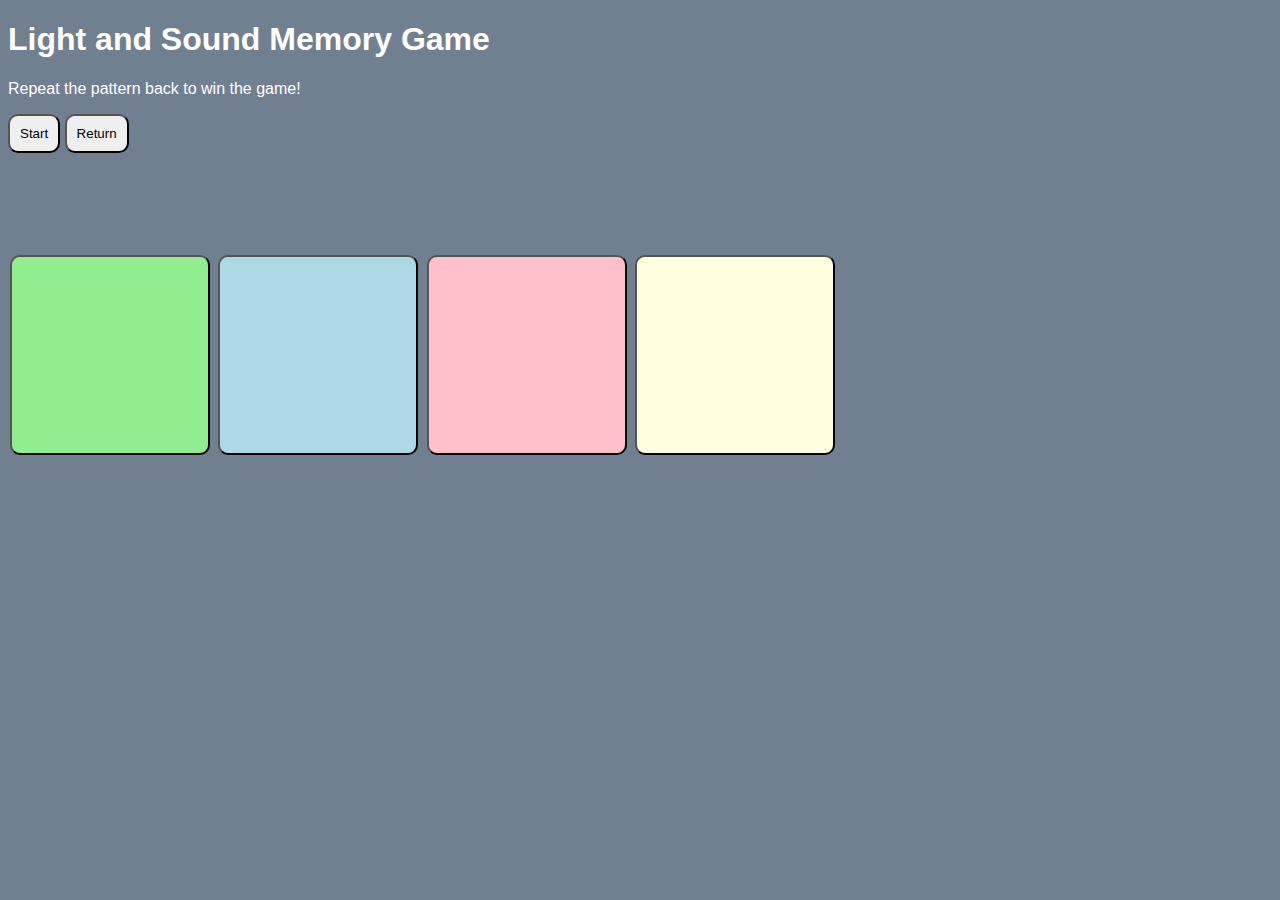
==== legacy.html @ f696ccdc "🥽🐙 Updated with Glitch☁️ 📆" ====
<!DOCTYPE html>
<html lang="en">
  <!-- BY ALAN HUANG -->
  <head>
    <title>Light and Sound Memory Game</title>
    <!-- import the webpage's stylesheet -->
    <link rel="stylesheet" href="/legacyStyle.css" />
    <!-- import the webpage's javascript file -->
    <script src="/legacyScript.js" defer></script>
  </head>

  <body>
    <!-- this is the start of content -->
    <h1>Light and Sound Memory Game</h1>
    <p>Repeat the pattern back to win the game!</p>
    <button id="strtBtn" onclick="startGame()">Start</button>
    <button id="endBtn" onclick="stopGame()" class="hidden">Stop</button>
    <button><a href="/">Return</a></button>
    <div id="space"></div>
    <!-- Game Buttons -->
    <div id="gameArea">
      <button
        id="btn1"
        onclick="guess(1)"
        onmousedown="startTone(1)"
        onmouseup="stopTone()"
      ></button>
      <button
        id="btn2"
        onclick="guess(2)"
        onmousedown="startTone(2)"
        onmouseup="stopTone()"
      ></button>
      <button
        id="btn3"
        onclick="guess(3)"
        onmousedown="startTone(3)"
        onmouseup="stopTone()"
      ></button>
      <button
        id="btn4"
        onclick="guess(4)"
        onmousedown="startTone(4)"
        onmouseup="stopTone()"
      ></button>
    </div>
  </body>
</html>
---- legacyStyle.css ----
/* by Alan Huang */
body {
  background-color: slategrey;
  color: white;
  font-family: helvetica, arial, sans-serif;
}
h1 {
  font-family: verdana, arial, sans-serif;
}
a,
a:focus,
a:active {
  text-decoration: none;
  color: inherit;
}
a:hover {
  opacity: 75%;
}
button {
  padding: 10px;
  border-radius: 10px;
}

#space {
  height: 100px;
}
.hidden {
  display: none;
}
#startButton:hover {
  opacity: 75;
}
#stopButton:hover {
  opacity: 75;
}

#gameArea > button {
  width: 200px;
  height: 200px;
  margin: 2px;
}
#btn1 {
  background: lightgreen;
}
#btn1:active,
#btn1.lit {
  background: green;
}
#btn2 {
  background: lightblue;
}
#btn2:active,
#btn2.lit {
  background: blue;
}
#btn3 {
  background: pink;
}
#btn3:active,
#btn3.lit {
  background: red;
}
#btn4 {
  background: lightyellow;
}
#btn4:active,
#btn4.lit {
  background: yellow;
}
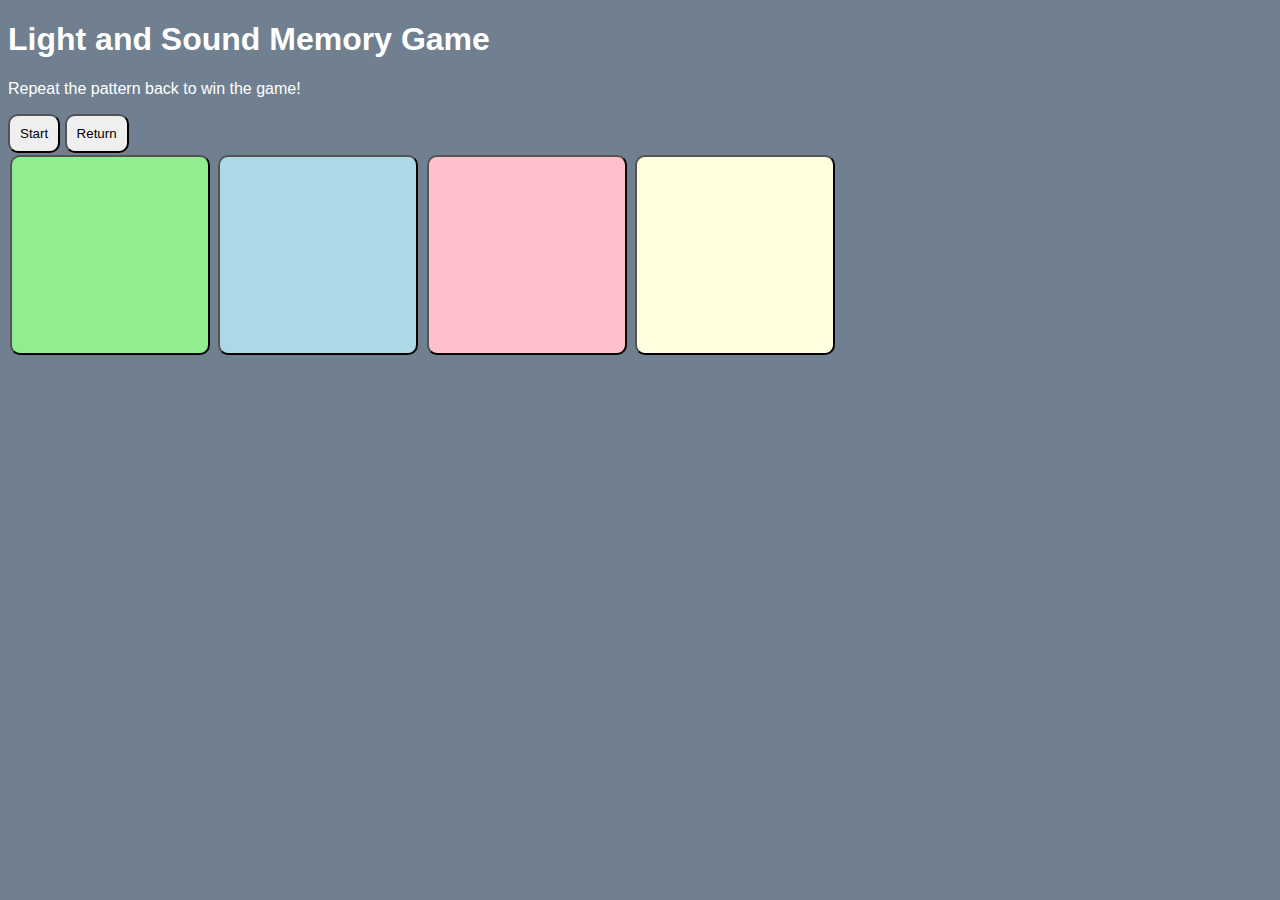
==== commit 7dbd058f: "Merge pull request #9 from a1an-huang/glitch" ====
--- a/legacy.html
+++ b/legacy.html
@@ -2,22 +2,21 @@
 <html lang="en">
   <!-- BY ALAN HUANG -->
   <head>
+    <!-- Title -->
     <title>Light and Sound Memory Game</title>
-    <!-- import the webpage's stylesheet -->
+    <!-- Imports -->
     <link rel="stylesheet" href="/legacyStyle.css" />
-    <!-- import the webpage's javascript file -->
     <script src="/legacyScript.js" defer></script>
   </head>
-
   <body>
-    <!-- this is the start of content -->
+    <!-- Heading & Rules -->
     <h1>Light and Sound Memory Game</h1>
     <p>Repeat the pattern back to win the game!</p>
+    <!-- Control Buttons -->
     <button id="strtBtn" onclick="startGame()">Start</button>
     <button id="endBtn" onclick="stopGame()" class="hidden">Stop</button>
     <button><a href="/">Return</a></button>
-    <div id="space"></div>
-    <!-- Game Buttons -->
+    <!-- Game Area -->
     <div id="gameArea">
       <button
         id="btn1"
--- a/legacyStyle.css
+++ b/legacyStyle.css
@@ -1,12 +1,18 @@
 /* by Alan Huang */
+
+/* ---- Body ---- */
 body {
   background-color: slategrey;
   color: white;
   font-family: helvetica, arial, sans-serif;
 }
+
+/* ---- Header 1 ---- */
 h1 {
   font-family: verdana, arial, sans-serif;
 }
+
+/* ---- Anchor ---- */
 a,
 a:focus,
 a:active {
@@ -16,17 +22,19 @@
 a:hover {
   opacity: 75%;
 }
+
+/* ---- Buttons ----*/
 button {
   padding: 10px;
   border-radius: 10px;
 }
 
-#space {
-  height: 100px;
-}
+/* ---- Classes ---- */
 .hidden {
   display: none;
 }
+
+/* ---- Start Button ---- */
 #startButton:hover {
   opacity: 75;
 }
@@ -34,6 +42,8 @@
   opacity: 75;
 }
 
+
+/* ---- Game Buttons 1-4 ---- */
 #gameArea > button {
   width: 200px;
   height: 200px;
@@ -67,4 +77,3 @@
 #btn4.lit {
   background: yellow;
 }
-
